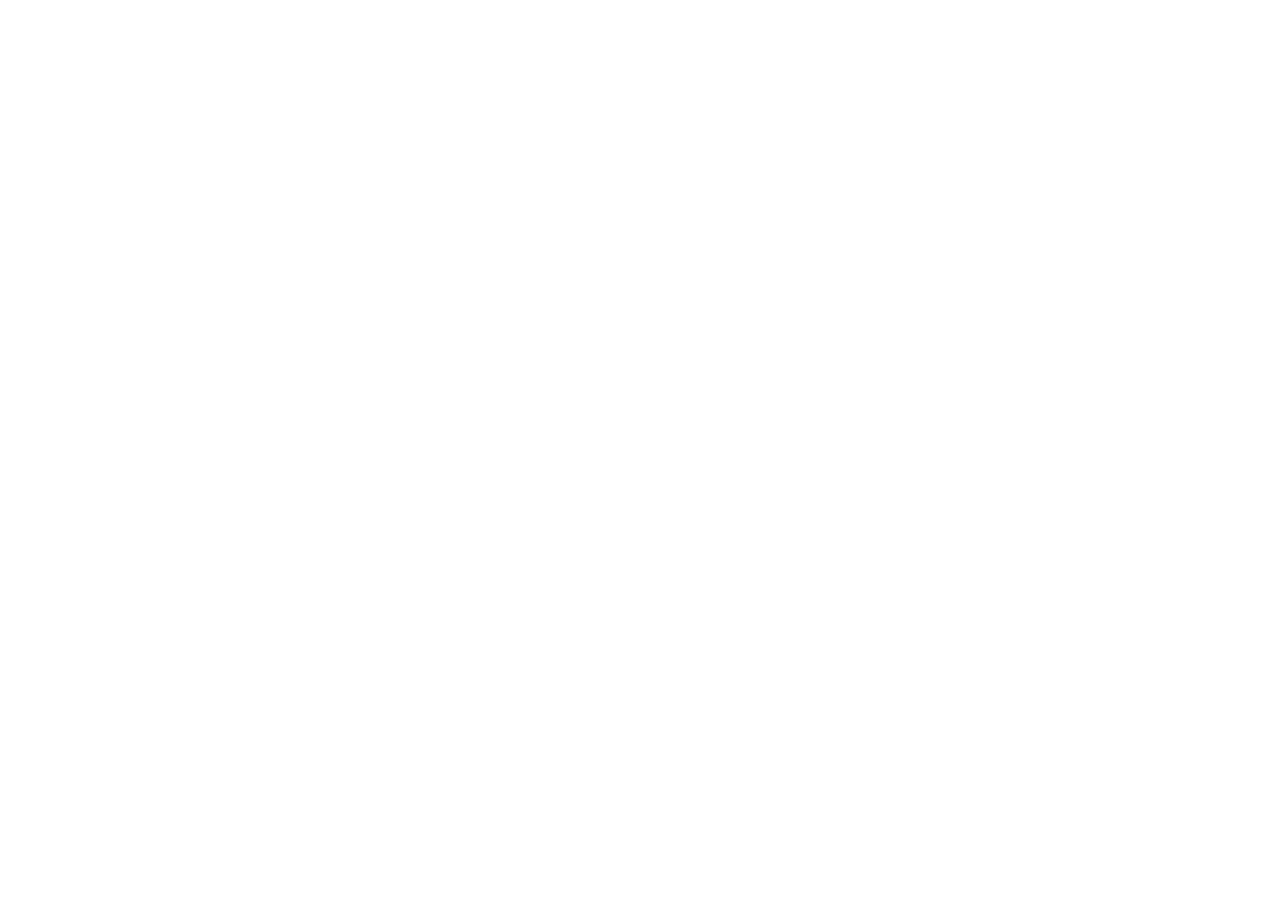
==== index.html @ 06df536f "uploaded" ====
<!DOCTYPE html>
<html lang="en">
<head>
    <meta charset="UTF-8">
    <meta name="viewport" content="width=device-width, initial-scale=1.0">
    <title>Document</title>
</head>
<body>
    
</body>
</html>
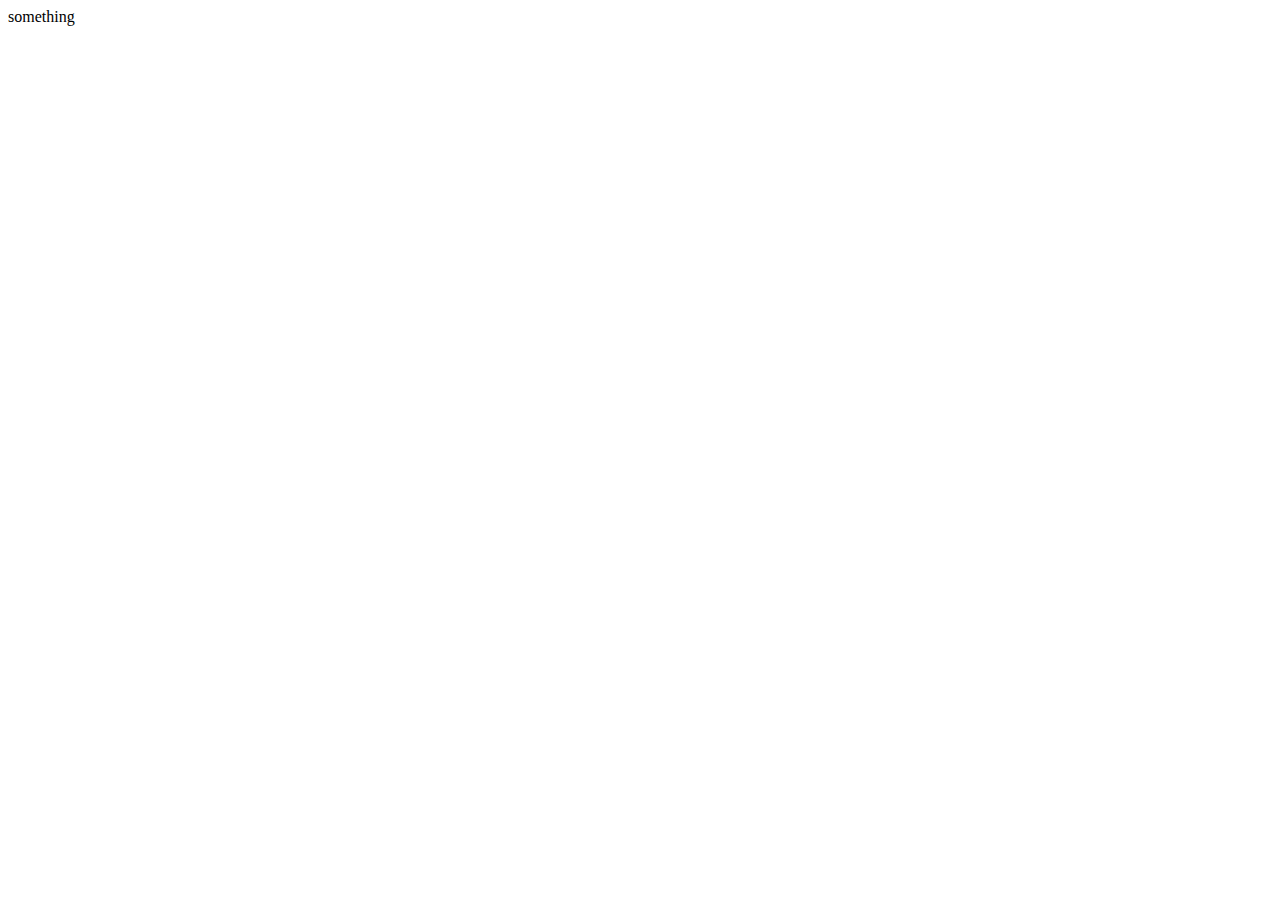
==== commit 60f6a299: "something" ====
--- a/index.html
+++ b/index.html
@@ -6,6 +6,6 @@
     <title>Document</title>
 </head>
 <body>
-    
+    something
 </body>
 </html>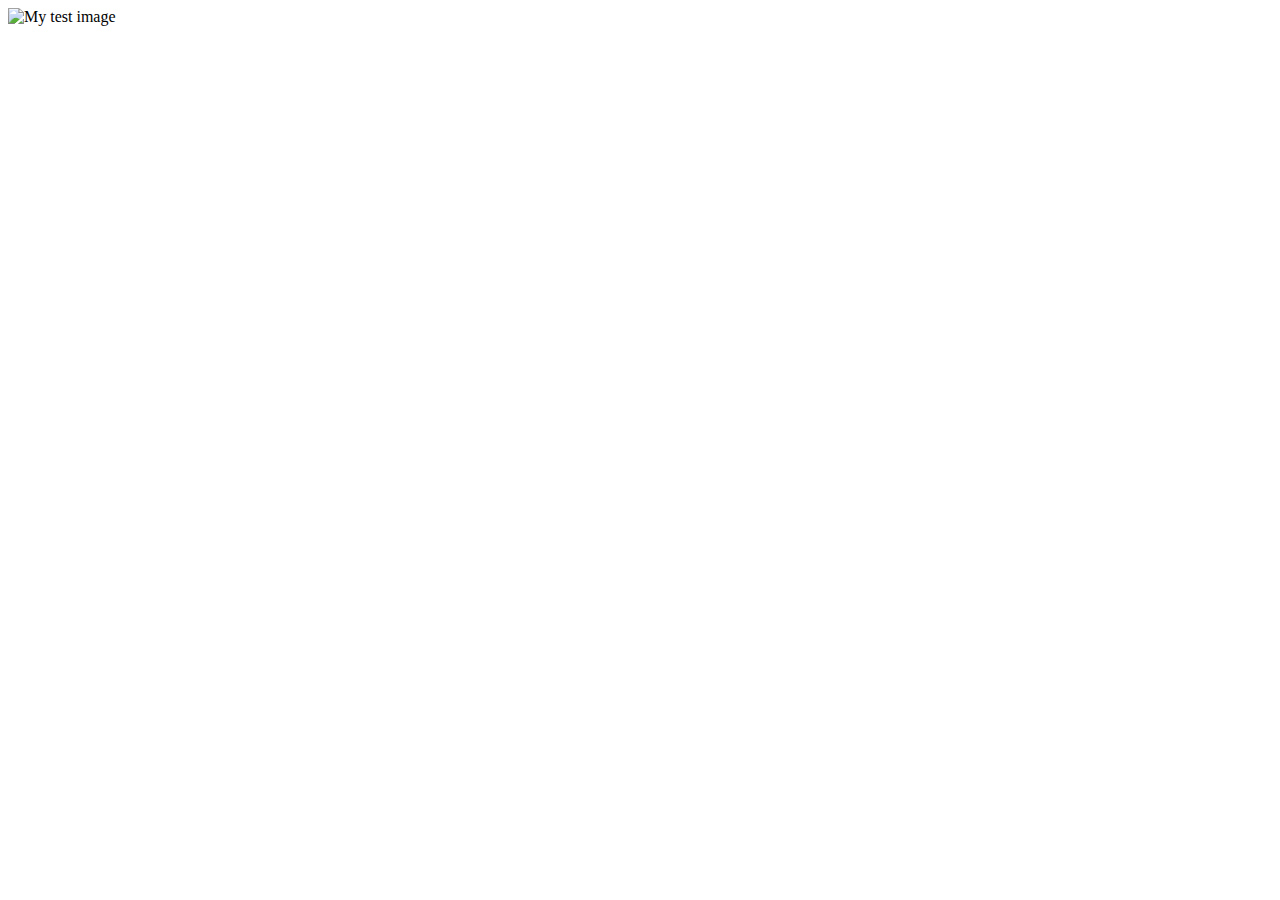
==== commit f9b4bc7a: "abc" ====
--- a/index.html
+++ b/index.html
@@ -3,9 +3,10 @@
 <head>
     <meta charset="UTF-8">
     <meta name="viewport" content="width=device-width, initial-scale=1.0">
-    <title>Document</title>
+    <title>sornsiri's example page</title>
 </head>
 <body>
-    something
+    <img src="https://media.timeout.com/images/103420402/image.jpg" width="50%"
+    height="50%" alt="My test image"/>
 </body>
 </html>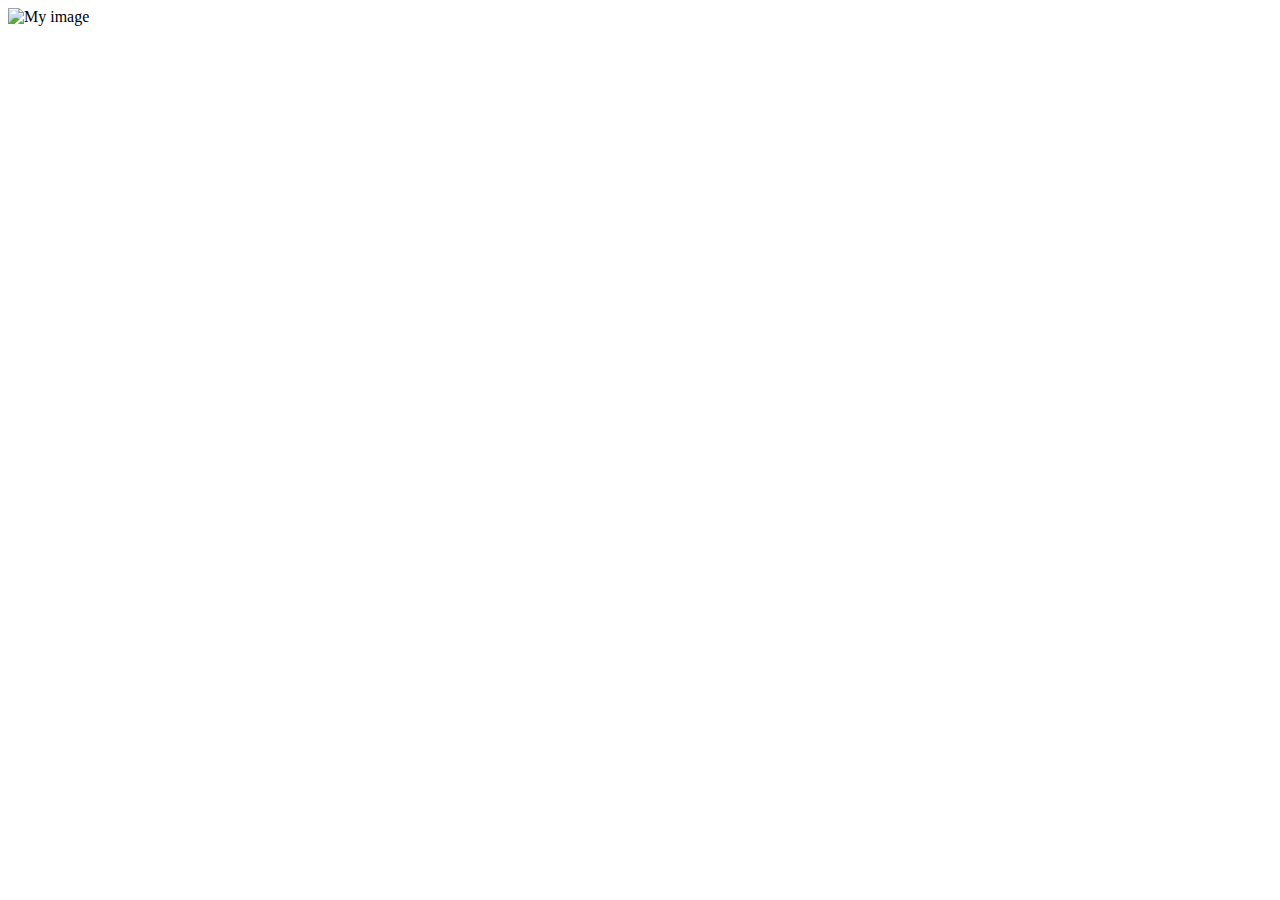
==== commit f9fe9b5a: "uploaded" ====
--- a/index.html
+++ b/index.html
@@ -7,6 +7,6 @@
 </head>
 <body>
     <img src="https://media.timeout.com/images/103420402/image.jpg" width="50%"
-    height="50%" alt="My test image"/>
+    height="50%" alt="My image"/>
 </body>
 </html>